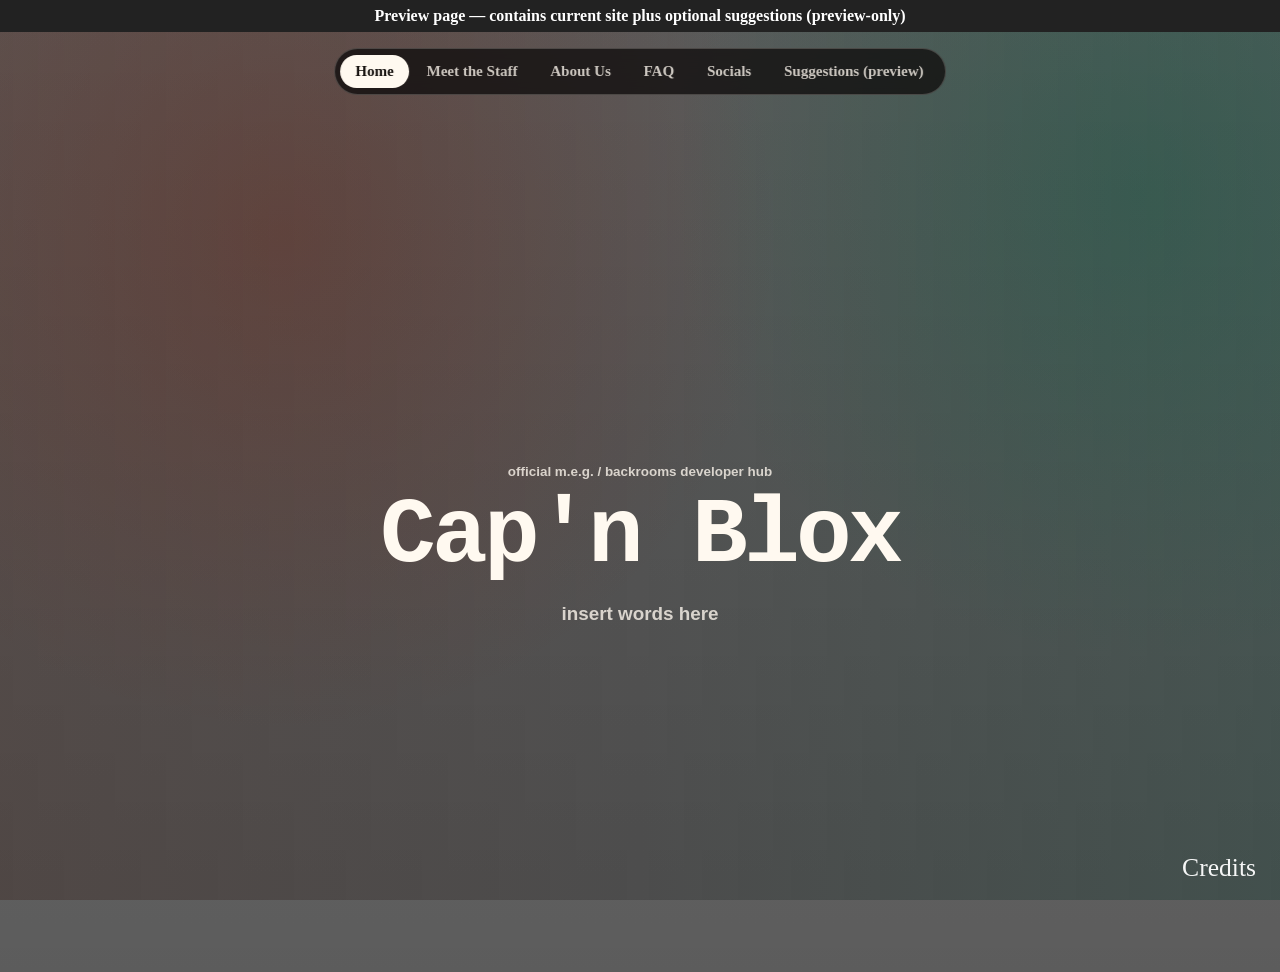
==== index.preview.html @ f2b81c6d "Commit changes to README.md, app.js, index.html, script.js, styles.css, and added a new file index.p" ====
<!doctype html>
<html lang="en">
<head>
  <meta charset="utf-8" />
  <meta name="viewport" content="width=device-width, initial-scale=1" />
  <title>Cap'n Blox — Preview</title>
  <meta name="description" content="Preview of Cap'n Blox site plus suggestions (preview only)." />
  <link rel="stylesheet" href="styles.css" />
  <style>
    /* Small preview-only styles */
    body.preview-note { padding-top: 4.5rem; }
    .preview-banner { position: fixed; left: 0; right: 0; top: 0; background: #222; color: #fff; padding: 0.45rem 1rem; z-index: 30; font-weight: 700; text-align: center; }
    .suggestions { max-width: 80ch; margin: 1.5rem auto; background: rgba(255,255,255,0.02); padding: 1rem; border-radius: 8px; border: 1px solid rgba(255,255,255,0.06); }
    .staff-list, .staff-grid { list-style: none; padding: 0; margin: 0; }
    .staff-grid { display: grid; grid-template-columns: repeat(auto-fit, minmax(18rem,1fr)); gap: 1rem; }
    .gallery-grid { display: grid; grid-template-columns: repeat(auto-fit,minmax(12rem,1fr)); gap: 0.5rem; }
    .gallery-grid img { width: 100%; height: auto; display: block; border-radius: 6px; }
    pre { white-space: pre-wrap; word-break: break-word; }
    .preview-note .tabs { top: 3rem; }
  </style>
</head>
<body class="preview-note">
  <div class="preview-banner">Preview page — contains current site plus optional suggestions (preview-only)</div>

  <nav class="tabs" aria-label="Main sections">
    <a class="tab" href="#home" data-tab-link="home">Home</a>
    <a class="tab" href="#staff" data-tab-link="staff">Meet the Staff</a>
    <a class="tab" href="#about" data-tab-link="about">About Us</a>
    <a class="tab" href="#faq" data-tab-link="faq">FAQ</a>
    <a class="tab" href="#socials" data-tab-link="socials">Socials</a>
    <a class="tab" href="#suggestions" data-tab-link="suggestions">Suggestions (preview)</a>
  </nav>

  <main>
    <!-- Current site content (copied from index.html) -->
    <section class="panel hero-panel active" id="home" data-tab-panel="home" aria-labelledby="home-title">
      <div class="section-copy centered-copy">
        <p class="eyebrow">Official M.E.G. / Backrooms developer hub</p>
        <h1 id="home-title">Cap'n Blox</h1>
        <p class="lede">insert words here</p>
      </div>
    </section>

    <section class="panel center-panel" id="staff" data-tab-panel="staff" aria-labelledby="staff-title">
      <div class="section-copy centered-copy">
        <h2 id="staff-title">Meet the Staff</h2>
        <p><em>insert name here</em></p>
      </div>
    </section>

    <section class="panel center-panel" id="about" data-tab-panel="about" aria-labelledby="about-title">
      <div class="section-copy centered-copy"><h2 id="about-title">About Cap'n Blox & M.E.G.</h2></div>
      <div class="section-copy"><p>Cap'n Blox's Official Site hosts the Materials &amp; Exploration Group (M.E.G.) developer resources for Backrooms projects, documentation, and community archives. The goal is to provide reliable tooling and canonical references for contributors and curious developers.</p></div>
    </section>

    <section class="panel center-panel" id="faq" data-tab-panel="faq" aria-labelledby="faq-title">
      <div class="section-copy centered-copy"><h2 id="faq-title">FAQ</h2></div>
      <div class="faq-list">
        <details>
          <summary>Where can I find the Discord link?</summary>
          <p><a href="https://discord.gg/B8fgWyBYvR" target="_blank" rel="noreferrer">discord.gg/B8fgWyBYvR</a></p>
        </details>

        <details>
          <summary>How can I report bugs, errors, etc?</summary>
          <p>You can report issues on our Discord server. Alternatively, you can fill out a forum form here (will add a link in the future).</p>
        </details>

        <details>
          <summary>Where can I find releases?</summary>
          <p>You can find everything here! (will make it a link in the future)</p>
        </details>

        <details>
          <summary>How can I sign up to be a part of the team?</summary>
          <p>At this time, we're not hiring. Keep an eye on Discord for future openings and announcements.</p>
        </details>

        <details>
          <summary>What platforms can I play this on?</summary>
          <p>Currently you can play on Mobile, Console, and PC. PC is recommended for the best experience.</p>
        </details>
      </div>
    </section>

    <section class="panel split" id="socials" data-tab-panel="socials" aria-labelledby="socials-title">
      <div class="section-copy"><h2 id="socials-title">All of my socials</h2></div>
      <div class="social-board" aria-label="Social links">
        <a href="https://docs.google.com/document/d/1SuSWFBCAiyttiyKr59f6LrgkQspfZfSHirozs-Dz_QA/edit?usp=sharing" target="_blank" rel="noreferrer">Change logs</a>
        <a href="https://discord.gg/B8fgWyBYvR" target="_blank" rel="noreferrer">Discord</a>
        <a href="https://www.roblox.com/share?code=2c77ffa0c7902b46bc9e94d30c60cf19&type=ExperienceDetails&stamp=1784904229070" target="_blank" rel="noreferrer">Roblox Game</a>
        <a href="https://www.tiktok.com/@ovujw32phone15edstb" target="_blank" rel="noreferrer">TikTok</a>
      </div>
    </section>

    <!-- Suggestions preview (rendered examples, preview-only) -->
    <section class="panel center-panel" id="suggestions" data-tab-panel="suggestions" aria-labelledby="suggestions-title">
      <div class="section-copy centered-copy"><h2 id="suggestions-title">Suggestions Preview (preview-only)</h2></div>
      <div class="section-copy suggestions">
        <h3>1) Staff list template</h3>
        <ul class="staff-list">
          <li><strong>Cap'n Blox</strong> — Lead Worldbuilder &amp; Developer</li>
          <li><strong>Insert Name</strong> — Role (Systems)</li>
          <li><strong>Insert Name</strong> — Role (Maps &amp; Tools)</li>
        </ul>

        <hr />
        <h3>2) Staff grid example</h3>
        <div class="staff-grid">
          <article><h3>Insert Name</h3><p>Role — short bio</p></article>
          <article><h3>Insert Name</h3><p>Role — short bio</p></article>
        </div>

        <hr />
        <h3>3) Internal Gallery (example)</h3>
        <div class="gallery-grid">
          <img src="https://via.placeholder.com/400x250?text=Gallery+1" alt="Gallery example 1" />
          <img src="https://via.placeholder.com/400x250?text=Gallery+2" alt="Gallery example 2" />
          <img src="https://via.placeholder.com/400x250?text=Gallery+3" alt="Gallery example 3" />
        </div>

        <hr />
        <h3>4) Fav icon suggestion (example)</h3>
        <p>Recommended head link: <code>&lt;link rel="icon" type="image/png" href="/assets/favicon.png" /&gt;</code></p>

        <hr />
        <h3>5) Releases link example</h3>
        <p><a href="https://github.com/capnblox/releases" target="_blank" rel="noreferrer">GitHub Releases (example)</a></p>

        <hr />
        <h3>6) Report a bug (button)</h3>
        <p><a class="submit-button" href="https://github.com/capnblox/repo/issues/new" target="_blank" rel="noreferrer">Report a bug (GitHub Issues)</a></p>

        <hr />
        <h3>7) Data-driven socials (JSON example)</h3>
        <pre>{
  "socials": [
    {"name":"Discord","url":"https://discord.gg/B8fgWyBYvR"},
    {"name":"Change logs","url":"https://docs.google.com/..."}
  ]
}</pre>

        <hr />
        <h3>8) SEO &amp; accessibility example (meta)</h3>
        <pre>&lt;meta property="og:title" content="Cap'n Blox's Official Site" /&gt;
&lt;meta name="twitter:card" content="summary" /&gt;</pre>

        <hr />
        <h3>9) Staff edit UX (admin button)</h3>
        <p><button class="submit-button" disabled>Preview: Edit staff (admin)</button> — (example only)</p>

        <hr />
        <h3>10) Credits panel polishing</h3>
        <p>Credits panel is already sized to avoid overlap; could add a slide-in animation if desired.</p>
      </div>
    </section>
  </main>

  <button class="paw-trigger" id="credits-trigger" aria-label="Open website credits"><span>Credits</span></button>
  <aside class="credits-panel" id="credits-panel" aria-label="Website credits"><div><strong>Credits</strong><button id="credits-close" type="button" aria-label="Close website credits">x</button></div><p>Official site by Cap'n Blox &amp; the M.E.G.</p><a href="mailto:contact@capnblox.dev">Contact</a></aside>

  <script src="app.js"></script>
  <script>
    // Basic tab behavior for the preview (re-uses the same data-tab attributes as the real site)
    (function(){
      const tabLinks = document.querySelectorAll('[data-tab-link]');
      const panels = document.querySelectorAll('[data-tab-panel]');

      function activate(name) {
        panels.forEach(p => p.classList.toggle('active', p.dataset.tabPanel === name));
        document.querySelectorAll('.tab').forEach(link => link.classList.toggle('active', link.dataset.tabLink === name));
        history.replaceState(null,'', `#${name}`);
      }

      tabLinks.forEach(link => link.addEventListener('click', (e)=>{
        const target = link.dataset.tabLink; if (!target) return; e.preventDefault(); activate(target);
      }));

      const initial = location.hash.slice(1) || 'home';
      activate(initial);
    })();
  </script>
</body>
</html>
---- styles.css ----
:root {
  --ink: #fff9f0;
  --muted: rgba(255, 249, 240, 0.78);
  --line: rgba(255, 249, 240, 0.2);
  --panel: rgba(14, 13, 12, 0.54);
  --accent: #ffc65b;
  --accent-2: #ff7a59;
}

* { box-sizing: border-box; }
html, body { min-height: 100%; margin: 0; }
body {
  min-height: 100svh;
  color: var(--ink);
  font-family: Georgia, "Times New Roman", serif;
  overflow-x: hidden;
  background:
    radial-gradient(circle at 22% 24%, rgba(128, 55, 40, 0.42), transparent 31rem),
    radial-gradient(circle at 89% 20%, rgba(38, 110, 86, 0.44), transparent 29rem),
    linear-gradient(rgba(0, 0, 0, 0.56), rgba(0, 0, 0, 0.64)),
    url("https://images.unsplash.com/photo-1517457373958-b7bdd4587205?auto=format&fit=crop&w=1800&q=80") center / cover fixed;
}
body::before { content: ""; position: fixed; inset: 0; background: linear-gradient(90deg, rgba(43, 13, 5, 0.28), rgba(0, 0, 0, 0.18), rgba(8, 51, 42, 0.32)); pointer-events: none; }
a { color: inherit; }
button, input, select, textarea { font: inherit; }

.tabs { position: fixed; z-index: 10; top: 1rem; left: 50%; display: flex; gap: 0.15rem; max-width: calc(100vw - 1.5rem); padding: 0.35rem; border: 1px solid var(--line); border-radius: 999px; background: rgba(16, 14, 13, 0.78); transform: translateX(-50%); backdrop-filter: blur(12px); }
.tab { min-height: 2.1rem; display: grid; place-items: center; padding: 0 0.95rem; border-radius: 999px; color: var(--muted); font-size: 0.94rem; font-weight: 900; text-decoration: none; white-space: nowrap; }
.tab.active { color: #16120f; background: var(--ink); }
main { position: relative; z-index: 1; }

.panel { min-height: 100svh; width: 100%; display: none; align-items: center; justify-items: center; padding: clamp(5.5rem, 9vw, 7rem) clamp(1rem, 6vw, 6rem) 3rem; }
.panel.active { display: grid; }
.hero-panel { text-align: center; }
.center-panel { align-content: center; gap: 1.4rem; text-align: center; }
.split.active { grid-template-columns: minmax(18rem, 0.82fr) minmax(28rem, 1fr); gap: clamp(2rem, 6vw, 5rem); align-items: center; justify-content: center; }
.split .section-copy { justify-self: end; text-align: left; width: min(39rem, 100%); }
.split .booking-form,
.split .social-board { justify-self: start; }
.centered-copy { margin-inline: auto; text-align: center; }
.section-copy { width: min(48rem, 100%); }
.narrow-copy { width: min(39rem, 100%); }
.eyebrow { margin: 0 0 0.75rem; color: var(--muted); font-family: Arial, Helvetica, sans-serif; font-size: 0.84rem; font-weight: 800; text-transform: lowercase; }
h1, h2 { margin: 0; max-width: 12ch; color: var(--ink); font-size: clamp(3.5rem, 7.3vw, 5.8rem); line-height: 0.9; letter-spacing: 0; }
.centered-copy h1,
.centered-copy h2 { margin-inline: auto; }
#home-title { font-family: "Courier New", Courier, monospace; letter-spacing: -0.04em; line-height: 0.95; }
p { color: var(--muted); font-size: clamp(1rem, 1.6vw, 1.18rem); line-height: 1.45; }
.lede { max-width: 44rem; margin-inline: auto; font-family: Arial, Helvetica, sans-serif; font-weight: 700; }

.disclosure, .faq-list details { border: 1px solid var(--line); border-radius: 8px; background: rgba(255, 249, 240, 0.08); }
.disclosure { margin: 1.2rem 0 0; padding: 1rem; text-align: left; width: min(46rem, 100%); }
.center-panel .disclosure, .centered-copy .disclosure { margin-inline: auto; }
summary { cursor: pointer; color: var(--ink); font-weight: 900; }
.booking-form { width: min(52rem, 100%); display: grid; grid-template-columns: repeat(2, minmax(0, 1fr)); gap: 1rem; margin-inline: auto; padding: 1rem; border: 1px solid var(--line); border-radius: 8px; background: rgba(10, 10, 10, 0.46); text-align: left; }
label { display: grid; gap: 0.45rem; color: var(--ink); font-size: 0.94rem; font-weight: 900; }
input, textarea, select { width: 100%; min-height: 46px; border: 1px solid rgba(255, 249, 240, 0.22); border-radius: 8px; padding: 10px; color: var(--ink); background: rgba(0, 0, 0, 0.36); outline: none; font-size: 0.95rem; line-height: 1.2; }
textarea { min-height: 7rem; resize: vertical; }
select { appearance: auto; }
select option { color: var(--ink); background: #12100f; }
.checkline, .submit-button { grid-column: 1 / -1; }
.checkline { grid-template-columns: auto 1fr; align-items: start; }
.checkline input { width: auto; min-height: auto; margin-top: 0.18rem; }
.submit-button { justify-self: center; min-height: 3rem; border: 0; border-radius: 999px; padding: 0 1.45rem; color: #1e130d; background: linear-gradient(90deg, var(--accent), var(--accent-2)); font-weight: 950; cursor: pointer; }
.form-output { grid-column: 1 / -1; padding: 1.3rem; border: 1px solid var(--line); border-radius: 8px; color: var(--ink); background: rgba(0, 0, 0, 0.34); font-family: Arial, Helvetica, sans-serif; font-weight: 800; line-height: 1.5; text-align: center; }

.price-grid { display: grid; grid-template-columns: repeat(4, minmax(11rem, 1fr)); gap: 1rem; width: min(72rem, 100%); margin-inline: auto; }
.price-card { min-height: 13rem; border: 1px solid var(--line); border-radius: 8px; padding: 1rem; background: var(--panel); }
.price-card.featured { background: rgba(18, 16, 15, 0.58); }
.price-card h3 { margin: 0; font-size: 1.2rem; }
.price { margin: 0.6rem 0; color: var(--ink) !important; font-size: 2.3rem; font-weight: 950; }
.pricing-disclaimer { max-width: 62rem; margin: 0 auto; color: rgba(255, 249, 240, 0.72); font-size: 0.92rem; line-height: 1.45; }
.faq-list { display: grid; gap: 0.75rem; width: min(58rem, 100%); margin-inline: auto; text-align: left; }
#faq { justify-items: center; }
.faq-list details { padding: 1rem; }
.social-board { display: grid; grid-template-columns: repeat(2, minmax(12rem, 1fr)); gap: 0.75rem; width: min(40rem, 100%); margin-inline: 0; padding: 1rem; border: 1px solid var(--line); border-radius: 8px; background: rgba(18, 16, 15, 0.32); }
.social-board a, .social-board button { min-height: 4rem; display: grid; place-items: center; border: 1px solid var(--line); border-radius: 8px; color: var(--ink); background: rgba(255, 249, 240, 0.08); font-weight: 950; text-decoration: none; cursor: pointer; }
.paw-trigger { position: fixed; z-index: 20; left: auto !important; right: 18px !important; bottom: 18px !important; border: 0; background: transparent !important; color: white !important; opacity: 0.95; cursor: pointer; }
.paw-trigger span { filter: none; font-size: 1.6rem; line-height: 1; }
.credits-panel { position: fixed; right: 18px; bottom: 6.2rem; z-index: 21; width: min(16rem, calc(100vw - 2rem)); display: none; padding: 0.6rem 0.8rem; border: 1px solid var(--line); border-radius: 8px; background: rgba(12, 10, 9, 0.92); font-size: 0.95rem; }
/* Gallery styles */
.gallery-grid { display: grid; grid-template-columns: repeat(auto-fit, minmax(10rem, 1fr)); gap: 0.6rem; width: min(60rem, 100%); }
.gallery-grid img { width: 100%; height: 9.2rem; object-fit: cover; border-radius: 8px; cursor: pointer; border: 1px solid var(--line); }
.gallery-modal { position: fixed; inset: 0; display: none; align-items: center; justify-content: center; z-index: 60; background: rgba(0,0,0,0.85); }
.gallery-modal.open { display: flex; }
.gallery-modal img { max-width: min(90vw, 80rem); max-height: 82vh; border-radius: 6px; box-shadow: 0 6px 30px rgba(0,0,0,0.6); cursor: zoom-in; }
.modal-close, .modal-prev, .modal-next { position: absolute; background: transparent; border: 0; color: var(--ink); font-size: 2.1rem; cursor: pointer; }
.modal-close { top: 18px; right: 20px; font-size: 1.4rem; }
.modal-prev { left: 18px; top: 50%; transform: translateY(-50%); }
.modal-next { right: 18px; top: 50%; transform: translateY(-50%); }
.modal-prev, .modal-next { padding: 0.4rem 0.6rem; background: rgba(8,6,5,0.5); border-radius: 999px; }
/* zoomed state */
.gallery-modal img.zoomed { transform: scale(1.65); cursor: zoom-out; }
@media (max-width:720px) {
  .gallery-grid img { height: 8rem; }
  .modal-prev, .modal-next { font-size: 1.6rem; }
}

.credits-panel.open { display: block; }
.credits-panel div { display: flex; justify-content: space-between; gap: 0.5rem; align-items: center; }
.credits-panel button { color: var(--ink); border: 0; background: transparent; cursor: pointer; }

@media (max-width: 1100px) {
  .split.active { grid-template-columns: 1fr; gap: 1.4rem; }
  .split .section-copy,
  .split .booking-form,
  .split .social-board { justify-self: center; }
  .split .section-copy { text-align: center; }
  .split .disclosure { margin-inline: auto; }
  .price-grid { grid-template-columns: repeat(2, minmax(12rem, 1fr)); }
}

@media (max-width: 720px) {
  .tabs { top: 0.5rem; overflow-x: auto; justify-content: flex-start; width: calc(100vw - 1rem); transform: translateX(-50%); }
  .panel { min-height: 100svh; padding: 5rem 1rem 5rem; }
  .booking-form, .price-grid, .social-board { grid-template-columns: 1fr; }
  h1, h2 { max-width: 10ch; font-size: clamp(3rem, 17vw, 4.5rem); }
  .disclosure { text-align: left; }
}
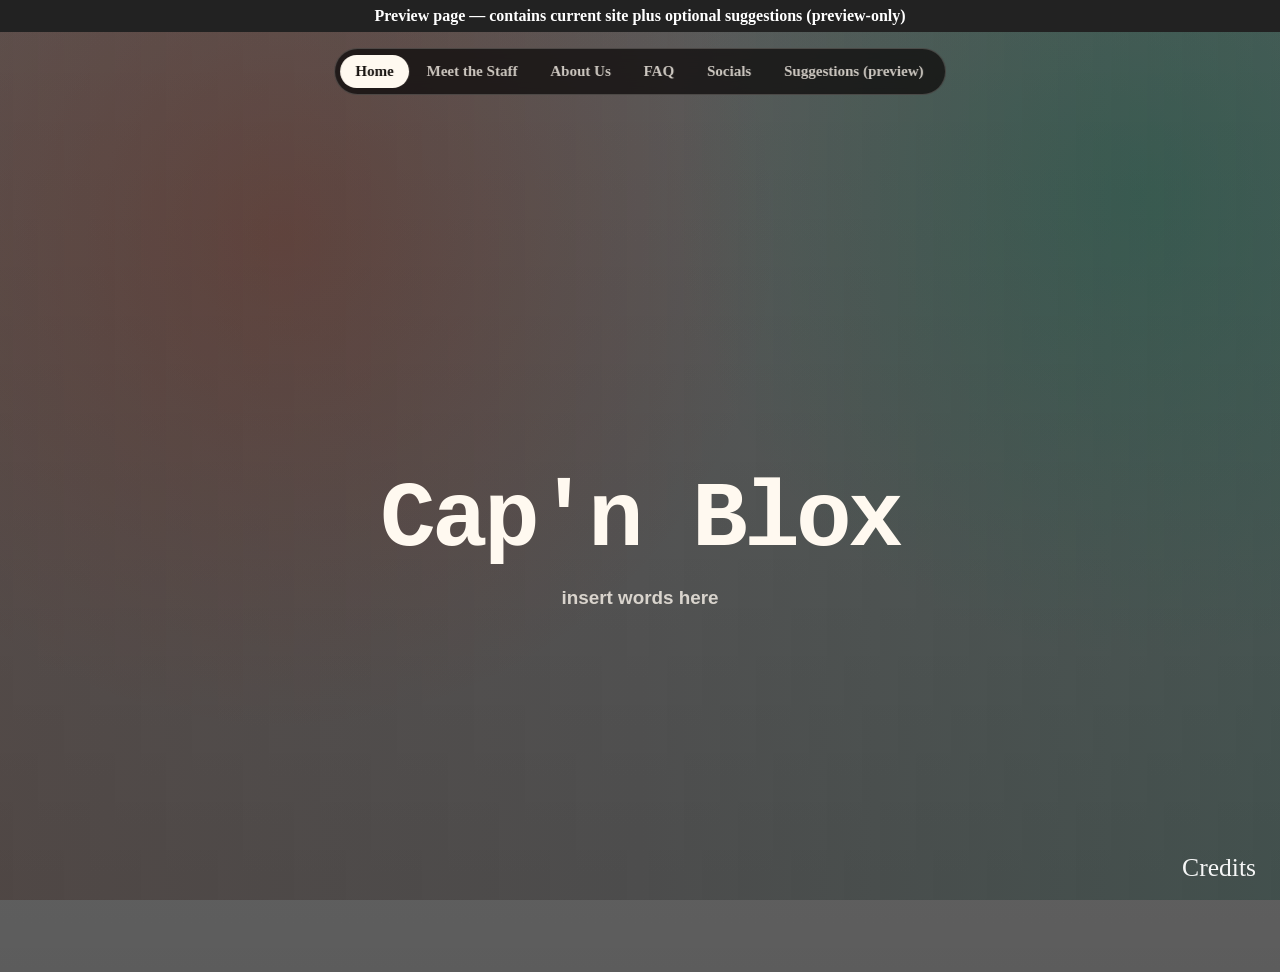
==== commit 08749fc3: "commited changes" ====
--- a/index.preview.html
+++ b/index.preview.html
@@ -35,7 +35,6 @@
     <!-- Current site content (copied from index.html) -->
     <section class="panel hero-panel active" id="home" data-tab-panel="home" aria-labelledby="home-title">
       <div class="section-copy centered-copy">
-        <p class="eyebrow">Official M.E.G. / Backrooms developer hub</p>
         <h1 id="home-title">Cap'n Blox</h1>
         <p class="lede">insert words here</p>
       </div>
--- a/styles.css
+++ b/styles.css
@@ -73,6 +73,13 @@
 .faq-list { display: grid; gap: 0.75rem; width: min(58rem, 100%); margin-inline: auto; text-align: left; }
 #faq { justify-items: center; }
 .faq-list details { padding: 1rem; }
+.staff-header { margin-bottom: 1rem; }
+.staff-grid { display: grid; grid-template-columns: repeat(2, minmax(0, 1fr)); gap: 1.5rem; width: min(74rem, 100%); align-items: stretch; }
+.staff-card { display: grid; gap: 1rem; min-width: 0; padding: 1.25rem; border: 1px solid var(--line); border-radius: 16px; background: rgba(12, 10, 9, 0.7); backdrop-filter: blur(10px); box-shadow: 0 10px 30px rgba(0, 0, 0, 0.22); }
+.staff-image-slot { min-height: clamp(14rem, 24vw, 18rem); aspect-ratio: 4 / 5; width: 100%; border: 1px solid rgba(255, 249, 240, 0.2); border-radius: 12px; background: transparent; padding: 1rem; }
+.staff-info { display: grid; gap: 0.35rem; text-align: left; }
+.staff-info h3 { margin: 0; color: var(--ink); font-size: clamp(1.3rem, 2vw, 1.7rem); }
+.staff-info p { margin: 0; color: var(--ink); font-weight: 700; }
 .social-board { display: grid; grid-template-columns: repeat(2, minmax(12rem, 1fr)); gap: 0.75rem; width: min(40rem, 100%); margin-inline: 0; padding: 1rem; border: 1px solid var(--line); border-radius: 8px; background: rgba(18, 16, 15, 0.32); }
 .social-board a, .social-board button { min-height: 4rem; display: grid; place-items: center; border: 1px solid var(--line); border-radius: 8px; color: var(--ink); background: rgba(255, 249, 240, 0.08); font-weight: 950; text-decoration: none; cursor: pointer; }
 .paw-trigger { position: fixed; z-index: 20; left: auto !important; right: 18px !important; bottom: 18px !important; border: 0; background: transparent !important; color: white !important; opacity: 0.95; cursor: pointer; }
@@ -114,6 +121,8 @@
   .tabs { top: 0.5rem; overflow-x: auto; justify-content: flex-start; width: calc(100vw - 1rem); transform: translateX(-50%); }
   .panel { min-height: 100svh; padding: 5rem 1rem 5rem; }
   .booking-form, .price-grid, .social-board { grid-template-columns: 1fr; }
+  .staff-grid { grid-template-columns: 1fr; gap: 1rem; }
+  .staff-image-slot { min-height: 13rem; }
   h1, h2 { max-width: 10ch; font-size: clamp(3rem, 17vw, 4.5rem); }
   .disclosure { text-align: left; }
 }
